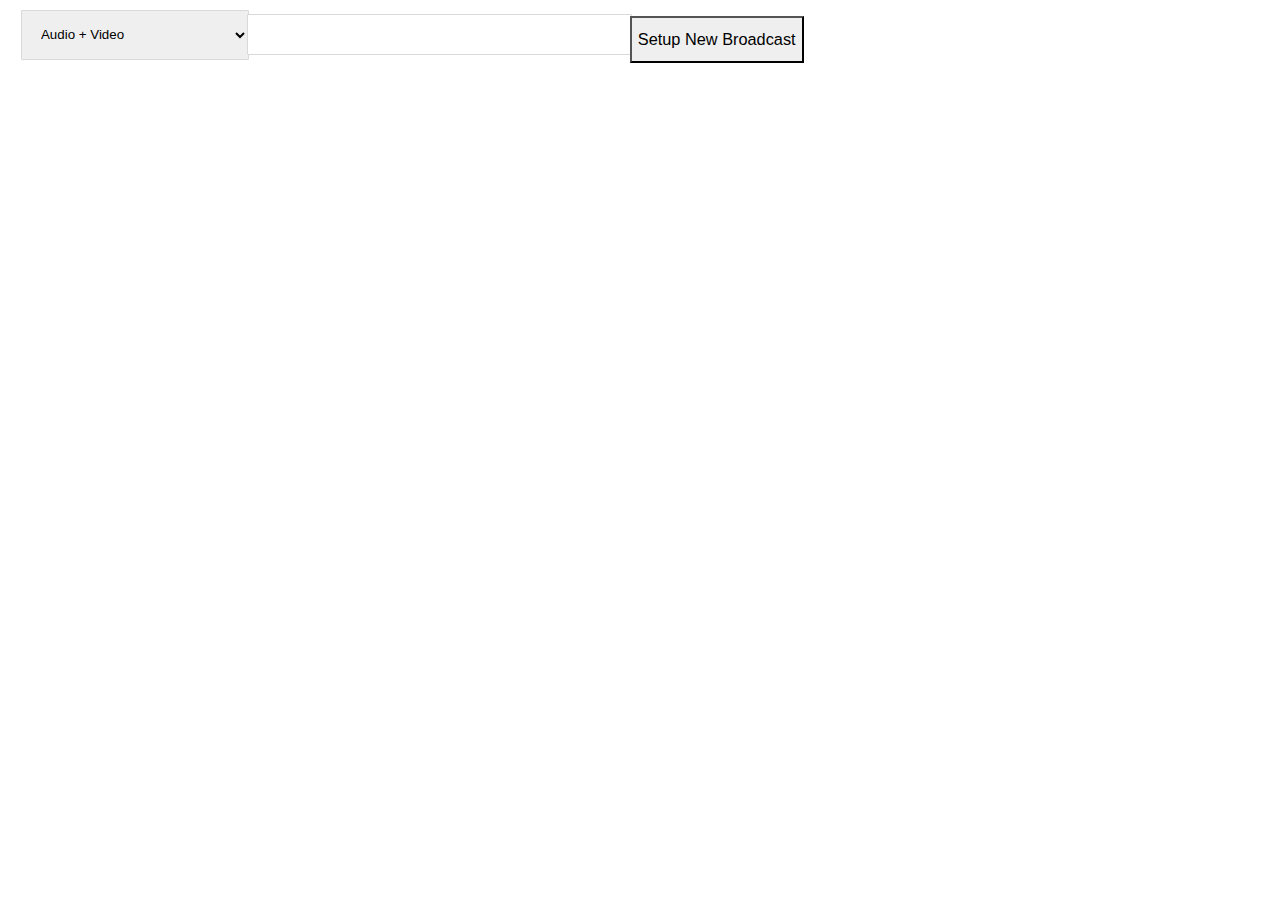
==== Viewfriend.html @ 7c21be24 "Broadcasting video" ====
<!--
> Muaz Khan     - wwww.MuazKhan.com
> MIT License   - www.WebRTC-Experiment.com/licence
> Documentation - github.com/muaz-khan/WebRTC-Experiment/tree/master/video-broadcasting
-->

<!DOCTYPE html>
<html lang="en">
    <head>
        <title>WebRTC Video Broadcasting</title>

        <script>
           /* if(!location.hash.replace('#', '').length) {
                location.href = location.href.split('#')[0] + '#' + (Math.random() * 100).toString().replace('.', '');
                location.reload();
            }*/
        </script>

        <meta http-equiv="Content-Type" content="text/html; charset=UTF-8">
        <meta charset="utf-8">
        <meta name="viewport" content="width=device-width, initial-scale=1.0, user-scalable=no">
        <link rel="author" type="text/html" href="https://plus.google.com/+MuazKhan">
        <meta name="author" content="Muaz Khan">
        <meta http-equiv="X-UA-Compatible" content="IE=edge,chrome=1">

        <link rel="stylesheet" href="https://www.webrtc-experiment.com/style.css">

        <style>
            audio, video {
                -moz-transition: all 1s ease;
                -ms-transition: all 1s ease;

                -o-transition: all 1s ease;
                -webkit-transition: all 1s ease;
                transition: all 1s ease;
                vertical-align: top;
                width: 100%;
            }

            input {
                border: 1px solid #d9d9d9;
                border-radius: 1px;
                font-size: 2em;
                margin: .2em;
                width: 30%;
            }

            select {
                border: 1px solid #d9d9d9;
                border-radius: 1px;
                height: 50px;
                margin-left: 1em;
                margin-right: -12px;
                padding: 1.1em;
                vertical-align: 6px;
                width: 18%;
            }

            .setup {
                border-bottom-left-radius: 0;
                border-top-left-radius: 0;
                font-size: 102%;
                height: 47px;
                margin-left: -9px;
                margin-top: 8px;
                position: absolute;
            }

            p { padding: 1em; }

            li {
                border-bottom: 1px solid rgb(189, 189, 189);
                border-left: 1px solid rgb(189, 189, 189);
                padding: .5em;
            }
        </style>
        <script>
            document.createElement('article');
            document.createElement('footer');
        </script>

        <!-- This Library is used to detect WebRTC features -->
        <script src="https://www.webrtc-experiment.com/DetectRTC.js"></script>

        <script src="https://www.webrtc-experiment.com/socket.io.js"> </script>
        <script src="https://webrtc.github.io/adapter/adapter-latest.js"></script>
        <script src="https://www.webrtc-experiment.com/IceServersHandler.js"></script>
        <script src="https://www.webrtc-experiment.com/CodecsHandler.js"></script>
        <script src="https://www.webrtc-experiment.com/RTCPeerConnection-v1.5.js"> </script>
        <script src="https://www.webrtc-experiment.com/webrtc-broadcasting/broadcast.js"> </script>
    </head>

    <body>
        <article>


            <div class="github-stargazers"></div>

            <!-- copy this <section> and next <script> -->
            <section class="experiment">
                <section>
                    <select id="broadcasting-option">
                        <option>Audio + Video</option>
                        <option>Only Audio</option>
                        <option>Screen</option>
                    </select>
                    <input type="text" id="broadcast-name">
                    <button id="setup-new-broadcast" class="setup">Setup New Broadcast</button>
                </section>

                <!-- list of all available broadcasting rooms -->
                <table style="width: 100%;" id="rooms-list"></table>

                <!-- local/remote videos container -->
                <div id="videos-container"></div>
            </section>

            <script>
                // Muaz Khan     - https://github.com/muaz-khan
                // MIT License   - https://www.webrtc-experiment.com/licence/
                // Documentation - https://github.com/muaz-khan/WebRTC-Experiment/tree/master/webrtc-broadcasting

                var config = {
                    openSocket: function(config) {
                        var SIGNALING_SERVER = 'https://socketio-over-nodejs2.herokuapp.com:443/';

                        config.channel = config.channel || location.href.replace(/\/|:|#|%|\.|\[|\]/g, '');
                        var sender = Math.round(Math.random() * 999999999) + 999999999;

                        io.connect(SIGNALING_SERVER).emit('new-channel', {
                            channel: config.channel,
                            sender: sender
                        });

                        var socket = io.connect(SIGNALING_SERVER + config.channel);
                        socket.channel = config.channel;
                        socket.on('connect', function () {
                            if (config.callback) config.callback(socket);
                        });

                        socket.send = function (message) {
                            socket.emit('message', {
                                sender: sender,
                                data: message
                            });
                        };

                        socket.on('message', config.onmessage);
                    },
                    onRemoteStream: function(htmlElement) {
                        videosContainer.appendChild(htmlElement);
                        rotateInCircle(htmlElement);
                    },
                    onRoomFound: function(room) {
                        var alreadyExist = document.querySelector('button[data-broadcaster="' + room.broadcaster + '"]');
                        if (alreadyExist) return;

                        if (typeof roomsList === 'undefined') roomsList = document.body;

                        var tr = document.createElement('tr');
                        tr.innerHTML = '<td><strong>' + room.roomName + '</strong> is available!</td>' +
                            '<td><button class="join">View </button></td>';
                        roomsList.appendChild(tr);

                        var joinRoomButton = tr.querySelector('.join');
                        joinRoomButton.setAttribute('data-broadcaster', room.broadcaster);
                        joinRoomButton.setAttribute('data-roomToken', room.broadcaster);
                        joinRoomButton.onclick = function() {
                            this.disabled = true;

                            var broadcaster = this.getAttribute('data-broadcaster');
                            var roomToken = this.getAttribute('data-roomToken');
                            broadcastUI.joinRoom({
                                roomToken: roomToken,
                                joinUser: broadcaster
                            });
                            hideUnnecessaryStuff();
                        };
                    },
                    onNewParticipant: function(numberOfViewers) {
                        document.title = 'Viewers: ' + numberOfViewers;
                    },
                    onReady: function() {
                        console.log('now you can open or join rooms');
                    }
                };

                function setupNewBroadcastButtonClickHandler() {
                    document.getElementById('broadcast-name').disabled = true;
                    document.getElementById('setup-new-broadcast').disabled = true;

                    DetectRTC.load(function() {
                        captureUserMedia(function() {
                            var shared = 'video';
                            if (window.option == 'Only Audio') {
                                shared = 'audio';
                            }
                            if (window.option == 'Screen') {
                                shared = 'screen';
                            }

                            broadcastUI.createRoom({
                                roomName: (document.getElementById('broadcast-name') || { }).value || 'Anonymous',
                                isAudio: shared === 'audio'
                            });
                        });
                        hideUnnecessaryStuff();
                    });
                }

                function captureUserMedia(callback) {
                    var constraints = null;
                    window.option = broadcastingOption ? broadcastingOption.value : '';
                    if (option === 'Only Audio') {
                        constraints = {
                            audio: true,
                            video: false
                        };

                        if(DetectRTC.hasMicrophone !== true) {
                            alert('DetectRTC library is unable to find microphone; maybe you denied microphone access once and it is still denied or maybe microphone device is not attached to your system or another app is using same microphone.');
                        }
                    }
                    if (option === 'Screen') {
                        var video_constraints = {
                            mandatory: {
                                chromeMediaSource: 'screen'
                            },
                            optional: []
                        };
                        constraints = {
                            audio: false,
                            video: video_constraints
                        };

                        if(DetectRTC.isScreenCapturingSupported !== true) {
                           alert('DetectRTC library is unable to find screen capturing support. You MUST run chrome with command line flag "chrome --enable-usermedia-screen-capturing"');
                        }
                    }

                    if (option != 'Only Audio' && option != 'Screen' && DetectRTC.hasWebcam !== true) {
                        alert('DetectRTC library is unable to find webcam; maybe you denied webcam access once and it is still denied or maybe webcam device is not attached to your system or another app is using same webcam.');
                    }

                    var htmlElement = document.createElement(option === 'Only Audio' ? 'audio' : 'video');

                    htmlElement.muted = true;
                    htmlElement.volume = 0;

                    try {
                        htmlElement.setAttributeNode(document.createAttribute('autoplay'));
                        htmlElement.setAttributeNode(document.createAttribute('playsinline'));
                        htmlElement.setAttributeNode(document.createAttribute('controls'));
                    } catch (e) {
                        htmlElement.setAttribute('autoplay', true);
                        htmlElement.setAttribute('playsinline', true);
                        htmlElement.setAttribute('controls', true);
                    }

                    var mediaConfig = {
                        video: htmlElement,
                        onsuccess: function(stream) {
                            config.attachStream = stream;
                            
                            videosContainer.appendChild(htmlElement);
                            rotateInCircle(htmlElement);
                            
                            callback && callback();
                        },
                        onerror: function() {
                            if (option === 'Only Audio') alert('unable to get access to your microphone');
                            else if (option === 'Screen') {
                                if (location.protocol === 'http:') alert('Please test this WebRTC experiment on HTTPS.');
                                else alert('Screen capturing is either denied or not supported. Are you enabled flag: "Enable screen capture support in getUserMedia"?');
                            } else alert('unable to get access to your webcam');
                        }
                    };
                    if (constraints) mediaConfig.constraints = constraints;
                    getUserMedia(mediaConfig);
                }

                var broadcastUI = broadcast(config);

                /* UI specific */
                var videosContainer = document.getElementById('videos-container') || document.body;
                var setupNewBroadcast = document.getElementById('setup-new-broadcast');
                var roomsList = document.getElementById('rooms-list');

                var broadcastingOption = document.getElementById('broadcasting-option');

                if (setupNewBroadcast) setupNewBroadcast.onclick = setupNewBroadcastButtonClickHandler;

                function hideUnnecessaryStuff() {
                    var visibleElements = document.getElementsByClassName('visible'),
                        length = visibleElements.length;
                    for (var i = 0; i < length; i++) {
                        visibleElements[i].style.display = 'none';
                    }
                }

                function rotateInCircle(video) {
                    /*video.style[navigator.mozGetUserMedia ? 'transform' : '-webkit-transform'] = 'rotate(0deg)';
                    setTimeout(function() {
                        video.style[navigator.mozGetUserMedia ? 'transform' : '-webkit-transform'] = 'rotate(360deg)';
                    }, 1000);*/
                }

            </script>

            
    </body>
</html>
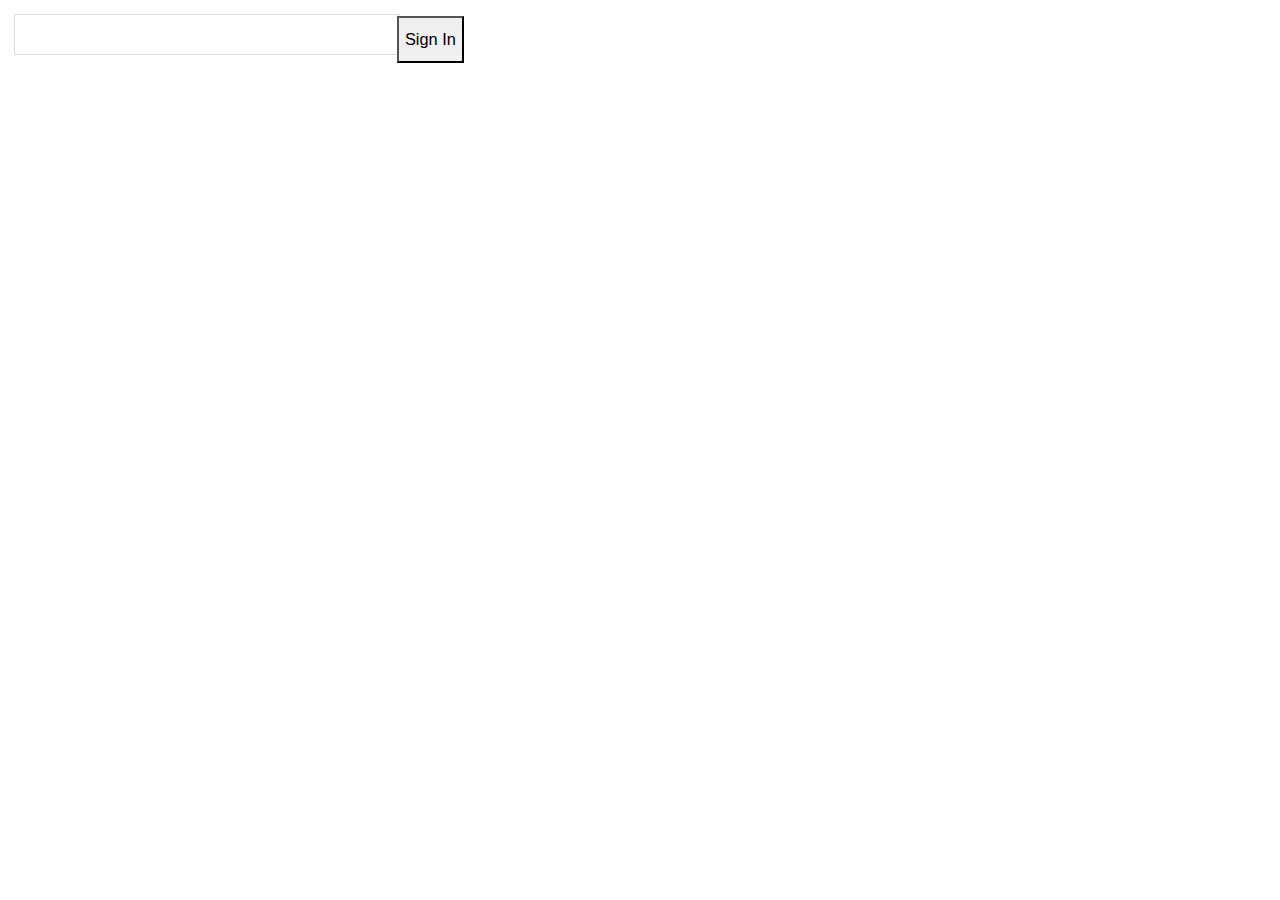
==== commit 1dd7c741: "Only allowing video+audio" ====
--- a/Viewfriend.html
+++ b/Viewfriend.html
@@ -99,13 +99,9 @@
             <!-- copy this <section> and next <script> -->
             <section class="experiment">
                 <section>
-                    <select id="broadcasting-option">
-                        <option>Audio + Video</option>
-                        <option>Only Audio</option>
-                        <option>Screen</option>
-                    </select>
+                   
                     <input type="text" id="broadcast-name">
-                    <button id="setup-new-broadcast" class="setup">Setup New Broadcast</button>
+                    <button id="setup-new-broadcast" class="setup">Sign In</button>
                 </section>
 
                 <!-- list of all available broadcasting rooms -->
@@ -309,4 +305,4 @@
 
             
     </body>
-</html>+</html>
